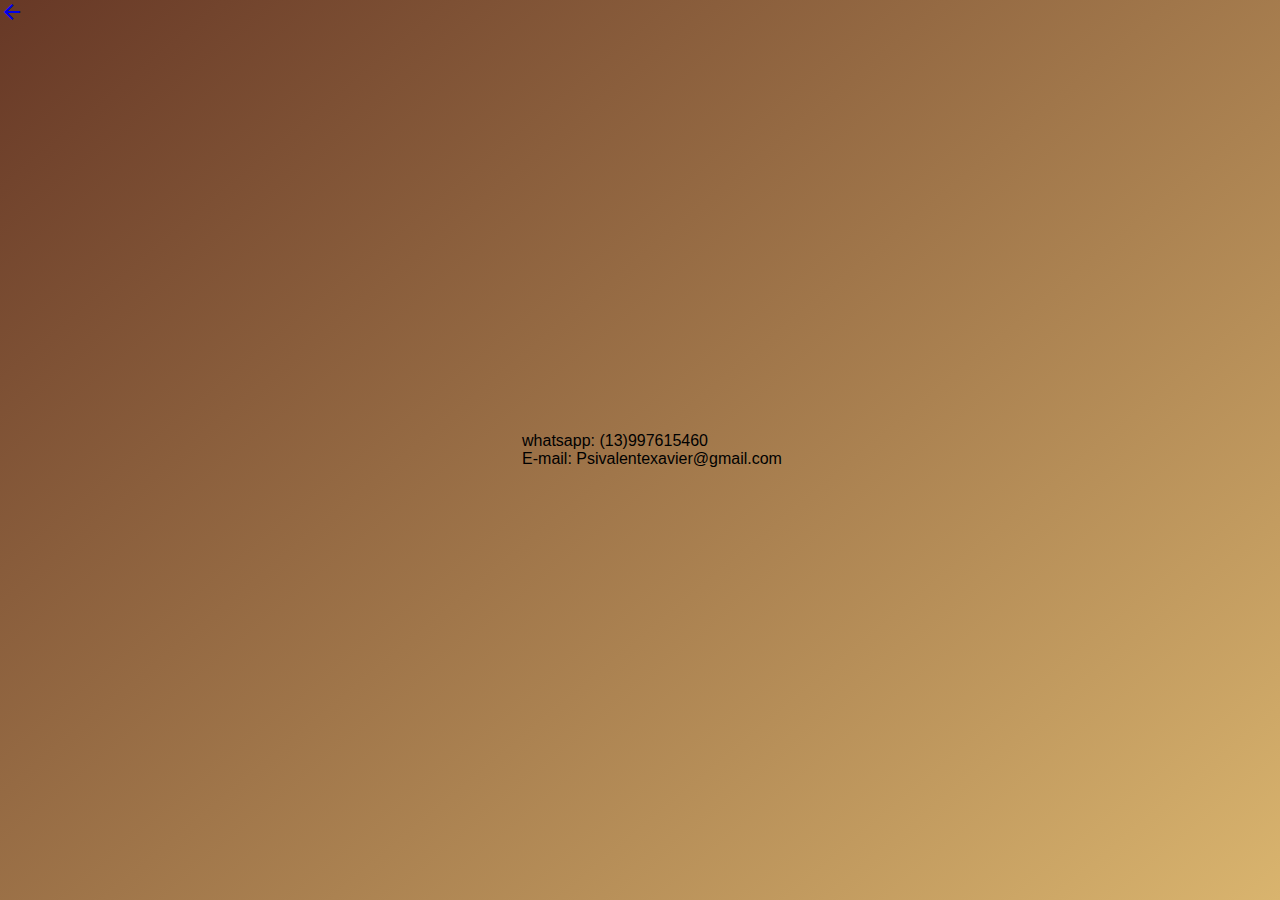
==== meusDados.html @ 9f709621 "Add files via upload" ====
<!DOCTYPE html>
<html lang="pt-br">
<head>
    <meta charset="UTF-8">
    <meta http-equiv="X-UA-Compatible" content="IE=edge">
    <meta name="viewport" content="width=device-width, initial-scale=1.0">
    <link rel="stylesheet" type="text/css" href="style.css">
	<link rel="icon" href="img/icone3.jpeg" type="image/x-icon">
    <link href="https://fonts.googleapis.com/icon?family=Material+Icons" rel="stylesheet">
    <title>Yanne Xavier | Contatos</title>
</head>
<body>
    <section class="conteudo">
        <div>
            <a href="index.html">
                <span class="material-icons botaoVoltar" >arrow_back</span>
            </a>
        </div>
        <div class="descricao" id="descricaoMeusDados">
            <div class="conteudoContato">
                <p class="contato">whatsapp: <span class="descricaoContato">(13)997615460</span></p>
                <p class="contato">E-mail: <span class="descricaoContato">Psivalentexavier@gmail.com</span></p>
            </div>

        </div>
    </section>

    
    <script src="//code.jquery.com/jquery-3.2.1.min.js"></script>
    <script src="script.js"></script>
</body>
</html>
---- style.css ----
*{
    padding: 0px;
    margin: 0px;
    box-sizing: border-box;
    font-family: Arial;
}
body{
    background-color: black;
    background: linear-gradient(140deg, #673826, #D9B46E);
    background-repeat: no-repeat;
    background-attachment: fixed;
    background-position: center;
}
a{
    text-decoration: none;
}

.conteudo{
    display: flex;
    height: 100vh;
}
.descricao{
    margin: auto;
}
.conteudoIcone{
    display: flex;
}
.icone{
    border-radius: 50%;
    height: 150px;
    margin: auto;
    box-shadow: 0px 0px 10px 5px #673826;
}

h1, h2{
    text-align: center;
    color: #ffffff;
}
#botaoVerificado{
    color: #EBD46A;
    padding-top: 15px;
    padding-left: 10px;
    /* margin: auto; */
    position: absolute;
}
@font-face {
    font-family: lovely;
    src: Url("fonte/lovely-golden/lovely\ golden\ ttf.ttf");
}
/* @font-face {
    font-family: th1;
    src: Url("fonte/boarding/Boarding\ PersonalUse.ttf");
} */
h1{
    font-size: 20px;
    font-family: lovely;
    padding: 5px;
    /* text-decoration: underline wavy #ffffff70; */
}
h2{
    color: #ffffffc8;
    font-weight: 200;
    padding-bottom: 2px;
}
#texto1{
    font-size: 20px;
}
#texto2{
    font-size: 17px;
}
.CRP{    
    font-style: italic;
    font-weight: 600;

}

.conteudoLink{
    display: grid;
    margin: 20px;
}
.link{
    margin: 5px auto;
    padding: 15px 30px;
    background-color: #ffffff72;
    border-radius:  50px;
    color: #673826;
    font-size: 16px;
    font-weight: bolder;
}

.iconeLink{
    margin: auto;
    padding-right: 5px;
    color: #673826bb;
}
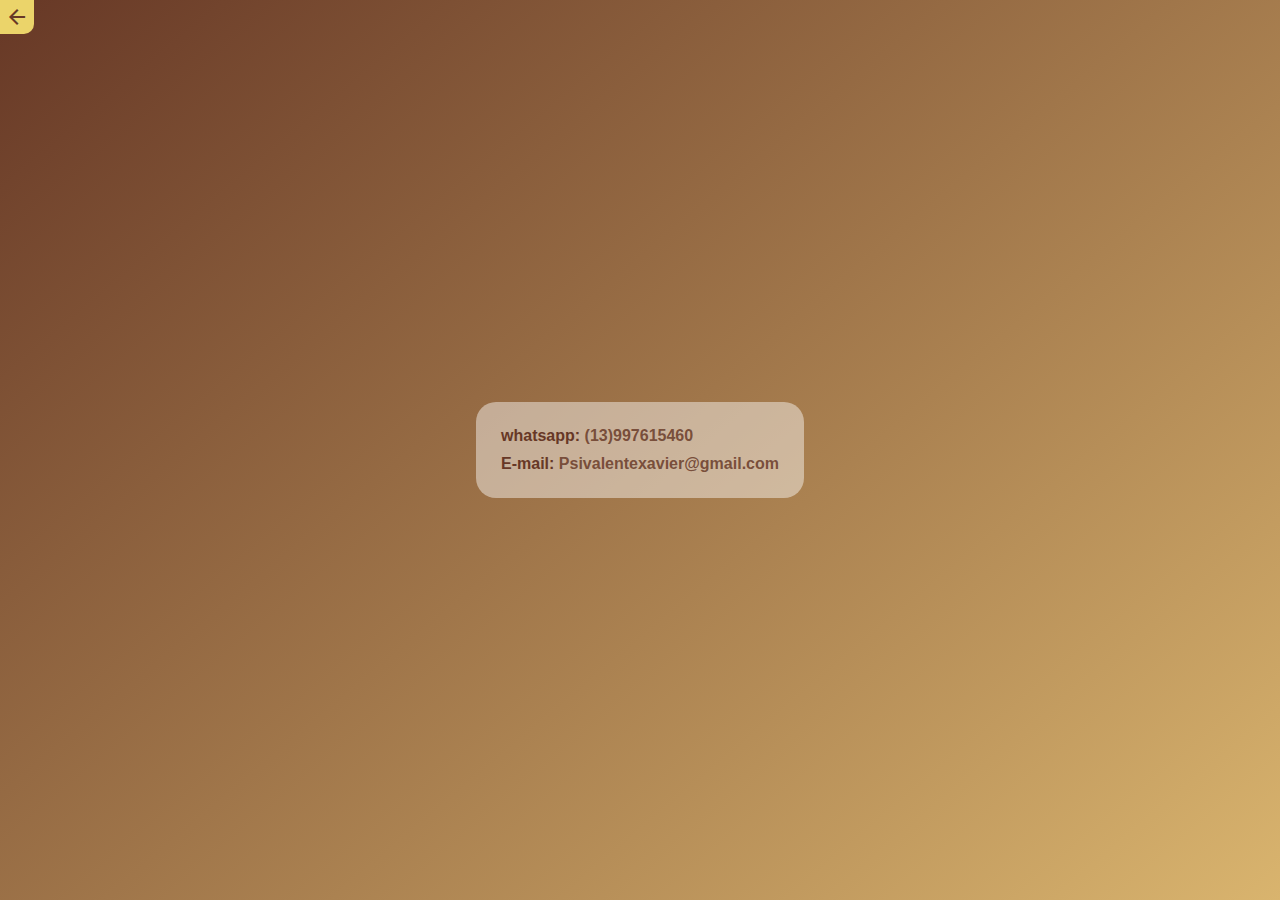
==== commit 7b7f7a81: "Add files via upload" ====
--- a/meusDados.html
+++ b/meusDados.html
@@ -12,9 +12,7 @@
 <body>
     <section class="conteudo">
         <div>
-            <a href="index.html">
-                <span class="material-icons botaoVoltar" >arrow_back</span>
-            </a>
+            <a href="index.html"><span class="material-icons botaoVoltar" >arrow_back</span></a>
         </div>
         <div class="descricao" id="descricaoMeusDados">
             <div class="conteudoContato">
--- a/style.css
+++ b/style.css
@@ -22,6 +22,10 @@
 .descricao{
     margin: auto;
 }
+#descricaoMeusDados{
+    background-color: #ffffff72;
+    border-radius: 20px;
+}
 .conteudoIcone{
     display: flex;
 }
@@ -42,6 +46,14 @@
     padding-left: 10px;
     /* margin: auto; */
     position: absolute;
+}
+.botaoVoltar{
+    background-color: #EBD46A;
+    color: #673826;
+    padding: 5px;
+    font-size: 20px;
+    position: absolute;
+    border-radius: 0px 0px 10px 0px;
 }
 @font-face {
     font-family: lovely;
@@ -74,7 +86,7 @@
 
 }
 
-.conteudoLink{
+.conteudoLink, .conteudoContato{
     display: grid;
     margin: 20px;
 }
@@ -87,9 +99,27 @@
     font-size: 16px;
     font-weight: bolder;
 }
+#linkMeusDados{
+    background-color: #ffffff00;
+    /* color: #ffffff; */
+    color: #673826;
+    position: absolute;
+    right: 0;
+    bottom: 0;
+}
 
 .iconeLink{
     margin: auto;
     padding-right: 5px;
     color: #673826bb;
+}
+
+.contato{
+    color: #673826;
+    font-size: 16px;
+    font-weight: bolder;
+    padding: 5px;
+}
+.descricaoContato{
+    color: #673826d6;
 }